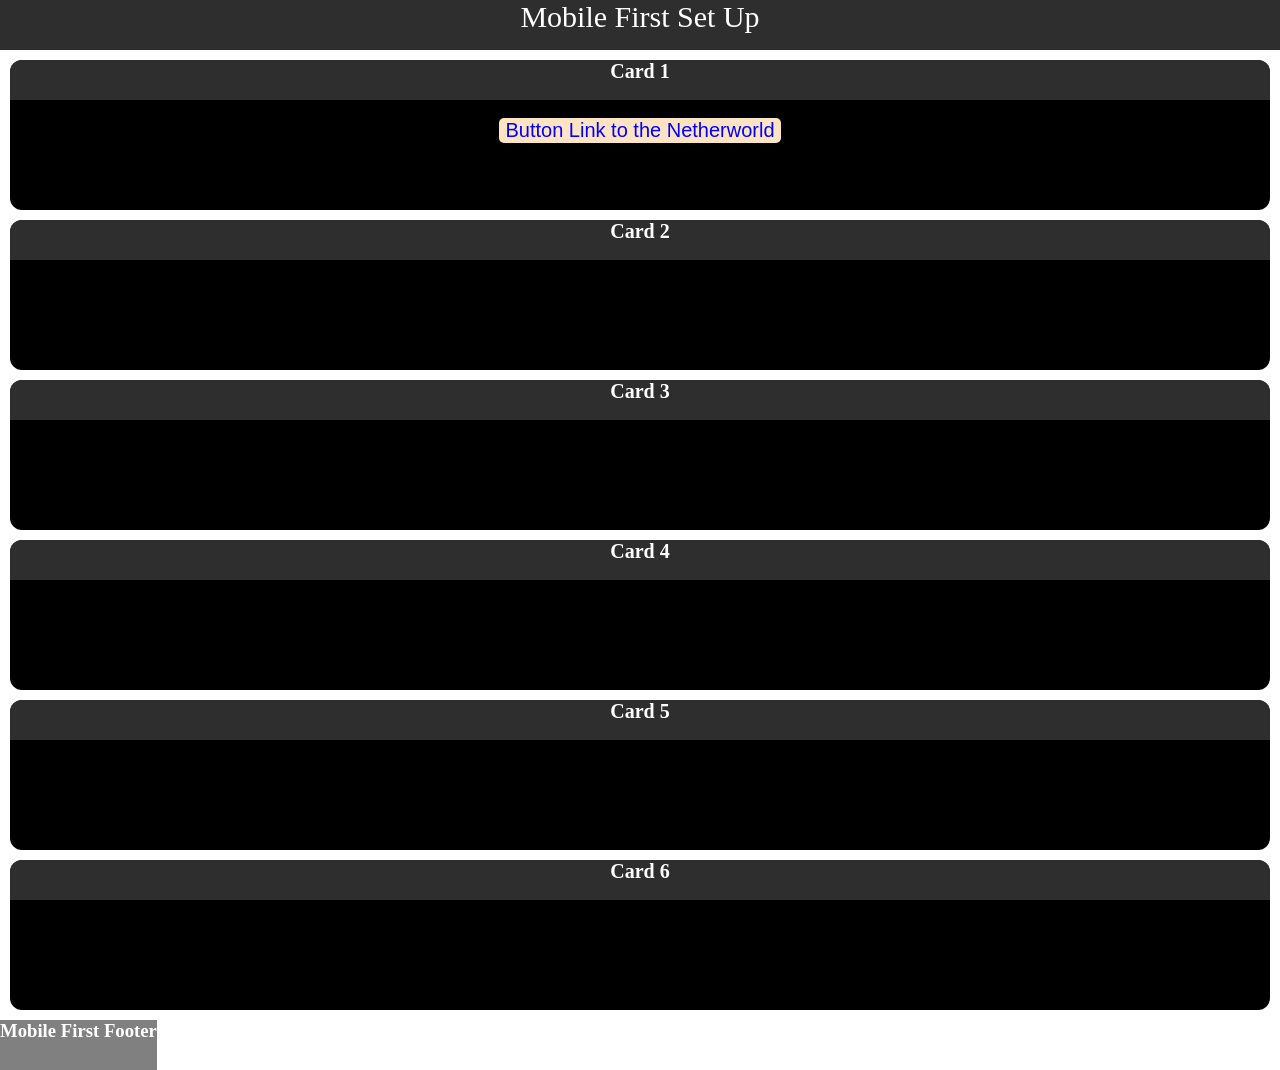
==== mobile_first.html @ 9dc8f3c5 "Mobile first design html files" ====
<!doctype html>
<html lang="en">
  <head>
    <meta charset="UTF-8" />
    <meta name="viewport" content="width=device-width, initial-scale=1.0" />
    <title>Mobile First</title>
    <link rel="stylesheet" href="mobile_first.css" />
  </head>

  <header>Mobile First Set Up</header>

  <body>
    <main>
      <div class="card">
        <h2>Card 1</h2>
        <br />
        <button>Button Link to the Netherworld</button>
      </div>
      <div class="card">
        <h2>Card 2</h2>
      </div>
      <div class="card">
        <h2>Card 3</h2>
      </div>
      <div class="card">
        <h2>Card 4</h2>
      </div>
      <div class="card">
        <h2>Card 5</h2>
      </div>
      <div class="card">
        <h2>Card 6</h2>
      </div>
    </main>

    <footer>
      <h3>Mobile First Footer</h3>
    </footer>
  </body>
</html>
---- mobile_first.css ----
* {
  border: 0;
  margin: 0;
}

.card {
  background-color: black;
  border-radius: 12px;
  margin: 10px;
  color: white;
  text-align: center;
  min-height: 150px;
}

button {
  background-color: bisque;
  font-size: 20px;
  border-radius: 5px;
  color: blue;
}

h2 {
  font-size: 20px;
  color: white;
  background-color: rgb(47, 46, 46);
  border-radius: 12px 12px 0 0;
  min-height: 40px;
}

h3 {
  background-color: gray;
  color: white;
  min-height: 50px;
}

footer {
  text-align: center;
  /* padding: 20px; */
  display: flex;
  align-items: center;
  width: 1fr;

  /* margin: 20px; */
  /* border: 20px; */
}

header {
  color: white;
  background-color: rgb(47, 46, 46);
  font-size: 30px;
  text-align: center;
  min-height: 50px;
}
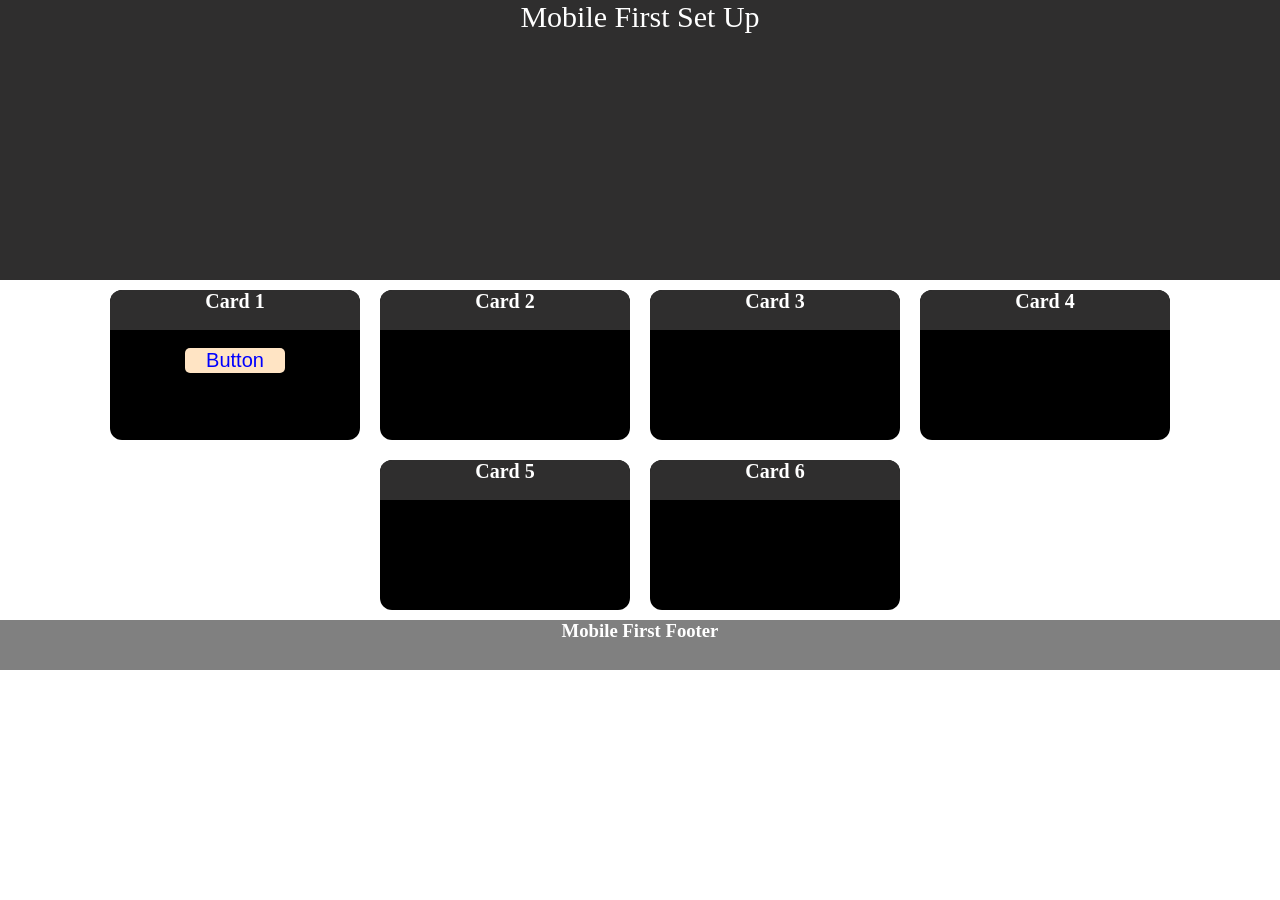
==== commit 5298283d: "Minor changes" ====
--- a/mobile_first.html
+++ b/mobile_first.html
@@ -14,10 +14,11 @@
       <div class="card">
         <h2>Card 1</h2>
         <br />
-        <button>Button Link to the Netherworld</button>
+        <button>Button</button>
       </div>
       <div class="card">
         <h2>Card 2</h2>
+        <!-- Minor change -->
       </div>
       <div class="card">
         <h2>Card 3</h2>
--- a/mobile_first.css
+++ b/mobile_first.css
@@ -10,6 +10,8 @@
   color: white;
   text-align: center;
   min-height: 150px;
+  max-width: 250px;
+  width: 200px;
 }
 
 button {
@@ -17,6 +19,7 @@
   font-size: 20px;
   border-radius: 5px;
   color: blue;
+  width: 100px;
 }
 
 h2 {
@@ -36,18 +39,54 @@
 footer {
   text-align: center;
   /* padding: 20px; */
-  display: flex;
+  /* display: flex; */
   align-items: center;
-  width: 1fr;
+  /* width: ; */
 
   /* margin: 20px; */
   /* border: 20px; */
+  /* minor change */
+  grid-area: footer;
+}
+
+body {
+  display: grid;
+  grid-template-rows: 1fr auto 1fr;
+  height: 100vh;
+  grid-template-areas:
+    "header"
+    "main"
+    "footer";
 }
 
 header {
+  grid-area: header;
   color: white;
   background-color: rgb(47, 46, 46);
   font-size: 30px;
   text-align: center;
-  min-height: 50px;
+  /* min-height: 50px; */
 }
+
+main {
+  display: flex;
+  justify-content: center;
+  grid-area: main;
+}
+
+@media screen and (min-width: 400px) {
+  main {
+    flex-flow: row wrap;
+  }
+
+  .card {
+    /* background-color: black;
+        border-radius: 12px;
+        margin: 10px;
+        color: white;
+        text-align: center;
+        min-height: 150px; */
+    /* display: flex; */
+    width: 400px;
+  }
+}
